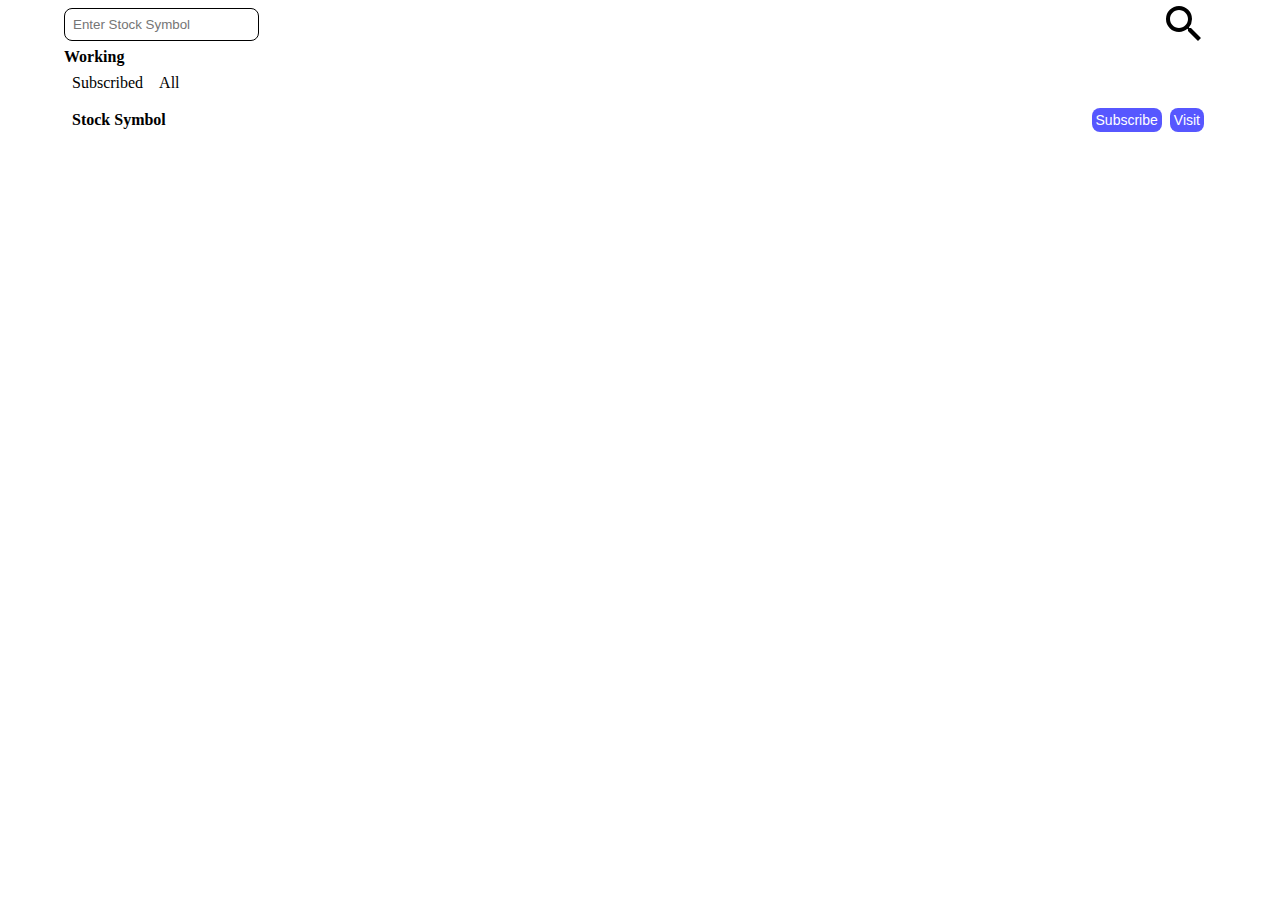
==== subscriber/popup.html @ 86dbe164 "Chrome extention UI finished" ====
<!DOCTYPE html>
<html lang="en">
  <head>
    <meta charset="UTF-8" />
    <meta name="viewport" content="width=device-width, initial-scale=1.0" />

    <title>Moniter</title>
    <style>
      * {
        margin: 0;
        padding: 0;
        box-sizing: border-box;
      }
      main {
        width: 90%;
        margin: auto;
      }
      header {
        display: flex;
        justify-content: space-between;
        align-items: center;
      }
      .icon {
        width: 48px;
        height: 48px;
        display: flex;
        justify-content: center;
        align-items: center;
        margin: 0 0.5rem;
      }
      input {
        border: 1px solid black;
        background: white;
        border-radius: 0.5rem;
        padding: 0.5rem;
      }
      nav {
        display: flex;
        align-items: center;
        justify-content: flex-start;
      }
      span {
        padding: 0.5rem;
        cursor: pointer;
        border-radius: 0.5rem;
      }
      span:hover {
        background: rgba(209, 208, 208, 0.693);
      }
      ul {
        text-decoration: none;
        list-style-type: none;
      }
      li {
        display: flex;
        align-items: center;
        justify-content: space-between;
        margin: 0.5rem;
      }
      button {
        background-color: rgba(0, 0, 255, 0.658);
        border: none;
        color: white;
        text-align: center;
        padding: 0.25rem;
        margin: 0 0.25rem;
        border-radius: 0.5rem;
        text-decoration: none;
        display: inline-block;
        font-size: 14px;
        cursor: pointer;
      }
      .contorl {
        display: flex;
        align-items: center;
        justify-content: space-between;
      }
    </style>
  </head>
  <body>
    <main>
      <header>
        <input type="text" placeholder="Enter Stock Symbol" />
        <div class="icon">
          <object type="image/svg+xml" data="images/search.svg">
            Your browser does not support SVG
          </object>
        </div>
      </header>
      <div class="hero">
        <div class="placeholder">
          <h4>Working</h4>
        </div>
        <nav>
          <span>Subscribed</span>
          <span>All</span>
        </nav>
        <ul>
          <li>
            <h4>Stock Symbol</h4>
            <div class="control">
              <button>Subscribe</button><button>Visit</button>
            </div>
          </li>
        </ul>
      </div>
    </main>
    <script src="./scripts/popup.js"></script>
  </body>
</html>
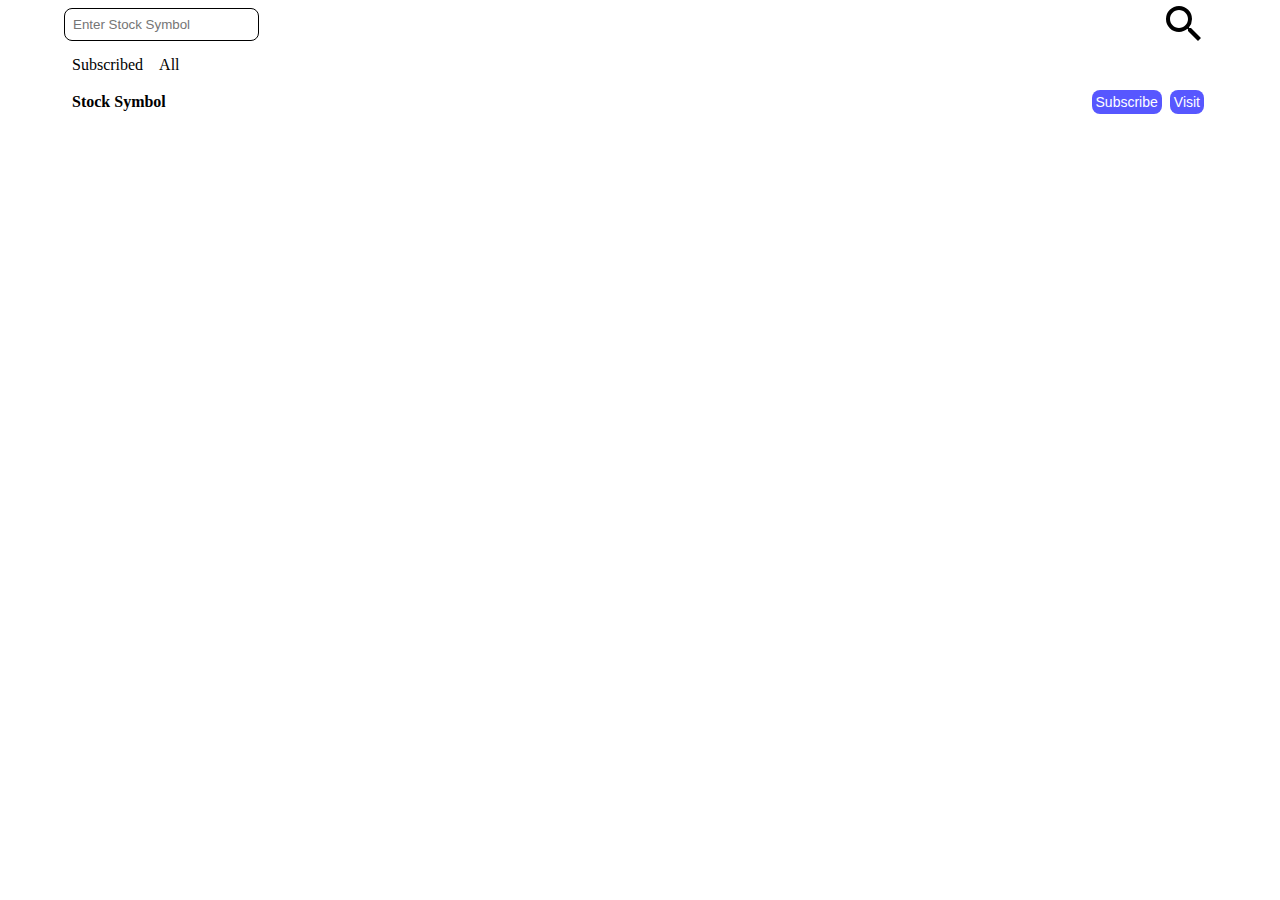
==== commit 001f1a63: "MySql Configuration finished" ====
--- a/subscriber/popup.html
+++ b/subscriber/popup.html
@@ -88,9 +88,6 @@
         </div>
       </header>
       <div class="hero">
-        <div class="placeholder">
-          <h4>Working</h4>
-        </div>
         <nav>
           <span>Subscribed</span>
           <span>All</span>
